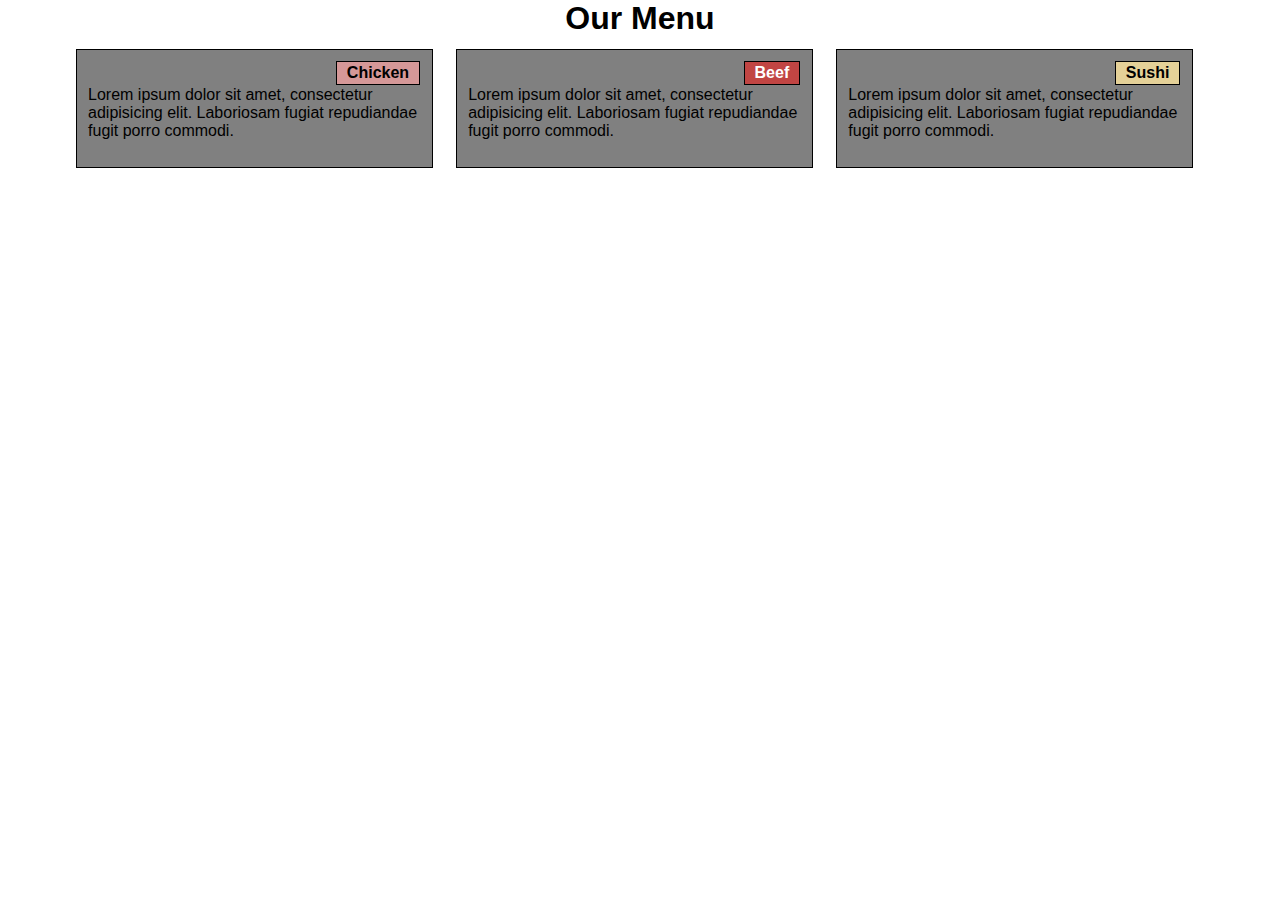
==== module2-solution/index.html @ 2af0d284 "Assn 2 - Solution" ====
<!DOCTYPE html>
<html lang="en">
    <head>
        <meta charset="UTF-8">    
        <meta name="viewport" content="width=device-width, initial-scale=1">
        <title>
            Assignment Solution for Module 2
        </title>
        <link rel="stylesheet" href="css/style.css">
    </head>
    <body>
        <h1>Our Menu</h1>
        <div class="col-lg-4 col-md-6 col-sm-12">
            <div id="div1">
                <p>Chicken</p>
            </div>
            <div>
                <p>Lorem ipsum dolor sit amet, consectetur adipisicing elit. Laboriosam fugiat repudiandae fugit porro commodi.</p>
            </div>
        </div>
        <div class="col-lg-4 col-md-6 col-sm-12">
            <div id="div2">
                <p>Beef</p>
            </div>
            <div> 
                <p>Lorem ipsum dolor sit amet, consectetur adipisicing elit. Laboriosam fugiat repudiandae fugit porro commodi.</p>
            </div>
        </div>
        <div class="col-lg-4 col-md-6 col-sm-12">
            <div id="div3">
                <p>Sushi</p>
            </div>
            <div>
                <p>Lorem ipsum dolor sit amet, consectetur adipisicing elit. Laboriosam fugiat repudiandae fugit porro commodi.</p>
            </div>
        </div>
    </body>
</html>
---- module2-solution/css/style.css ----
* {
    box-sizing: border-box;
    padding: 0;
    margin: 0;
    margin-right: auto;
    margin-left: auto;    
    font-family: Arial, Helvetica, sans-serif;
}
h1 {
    text-align: center; 
}
body {
  width: 90%;
}
div {
    margin-top: 25px;
    margin-bottom: 15px;
}
#div1 {
    float: right;
    border: 1px solid black;
    background-color: #D59898;
    font-weight: bold;
    text-align: center;
    height: fit-content;
    margin: 0px;
    padding: 2px 10px 2px 10px;
}

#div2 {
    float: right;
    border: 1px solid black;
    background-color: #C14543;
    font-weight: bold;
    text-align: center;
    height: fit-content;
    margin: 0px;
    color: white;
    padding: 2px 10px 2px 10px;
}

#div3 {
    float: right;
    border: 1px solid black;
    background-color: #E5D198;
    font-weight: bold;
    text-align: center;
    height: fit-content;
    margin: 0px;
    padding: 2px 10px 2px 10px;
}
/********** Large devices only **********/
@media (min-width: 992px) {
    .col-lg-1, .col-lg-2, .col-lg-3, .col-lg-4, .col-lg-5, .col-lg-6, .col-lg-7, .col-lg-8, .col-lg-9, .col-lg-10, .col-lg-11, .col-lg-12 {
      float: left;
      border: 1px solid black;
      background-color: grey;
      margin: 1%;
      padding: 1%;
      position: relative;
    }
    .col-lg-1 {
      width: 8.33%;
    }
    .col-lg-2 {
      width: 16.66%;
    }
    .col-lg-3 {
      width: 25%;
    }
    .col-lg-4 { 
      width: 31%;
    }
    .col-lg-5 {
      width: 41.66%;
    }
    .col-lg-6 {
      width: 50%;
    }
    .col-lg-7 {
      width: 58.33%;
    }
    .col-lg-8 {
      width: 66.66%;
    }
    .col-lg-9 {
      width: 74.99%;
    }
    .col-lg-10 {
      width: 83.33%;
    }
    .col-lg-11 {
      width: 91.66%;
    }
    .col-lg-12 {
      width: 100%;
    }
}
  
/********** Medium devices only **********/
@media (min-width: 768px) and (max-width: 991px) {
    .col-md-1, .col-md-2, .col-md-3, .col-md-4, .col-md-5, .col-md-6, .col-md-7, .col-md-8, .col-md-9, .col-md-10, .col-md-11, .col-md-12 {
      float: left;
      border: 1px solid black;
      background-color: grey;
      position: relative;
      margin: 1%;
      padding: 1%;
    }
    .col-md-1 {
      width: 8.33%;
    }
    .col-md-2 {
      width: 16.66%;
    }
    .col-md-3 {
      width: 25%;
    }
    .col-md-4 {
      width: 33.33%;
    }
    .col-md-5 {
      width: 41.66%;
    }
    .col-md-6 {
      width: 48%;
    }
    .col-md-7 {
      width: 58.33%;
    }
    .col-md-8 {
      width: 66.66%;
    }
    .col-md-9 {
      width: 74.99%;
    }
    .col-md-10 {
      width: 83.33%;
    }
    .col-md-11 {
      width: 91.66%;
    }
    .col-md-12 {
      width: 100%;
    }
}

/********** Small devices only **********/
@media (max-width: 767px) {
    .col-sm-1, .col-sm-2, .col-sm-3, .col-sm-4, .col-sm-5, .col-sm-6, .col-sm-7, .col-sm-8, .col-sm-9, .col-sm-10, .col-sm-11, .col-sm-12 {
      float: left;
      border: 1px solid black;
      background-color: grey;
      position: relative;
      margin: 1%;
      padding: 1%;
    }
    .col-sm-1 {
      width: 8.33%;
    }
    .col-sm-2 {
      width: 16.66%;
    }
    .col-sm-3 {
      width: 25%;
    }
    .col-sm-4 {
      width: 33.33%;
    }
    .col-sm-5 {
      width: 41.66%;
    }
    .col-sm-6 {
      width: 50%;
    }
    .col-sm-7 {
      width: 58.33%;
    }
    .col-sm-8 {
      width: 66.66%;
    }
    .col-sm-9 {
      width: 74.99%;
    }
    .col-sm-10 {
      width: 83.33%;
    }
    .col-sm-11 {
      width: 91.66%;
    }
    .col-sm-12 {
      width: 100%;
    }
}
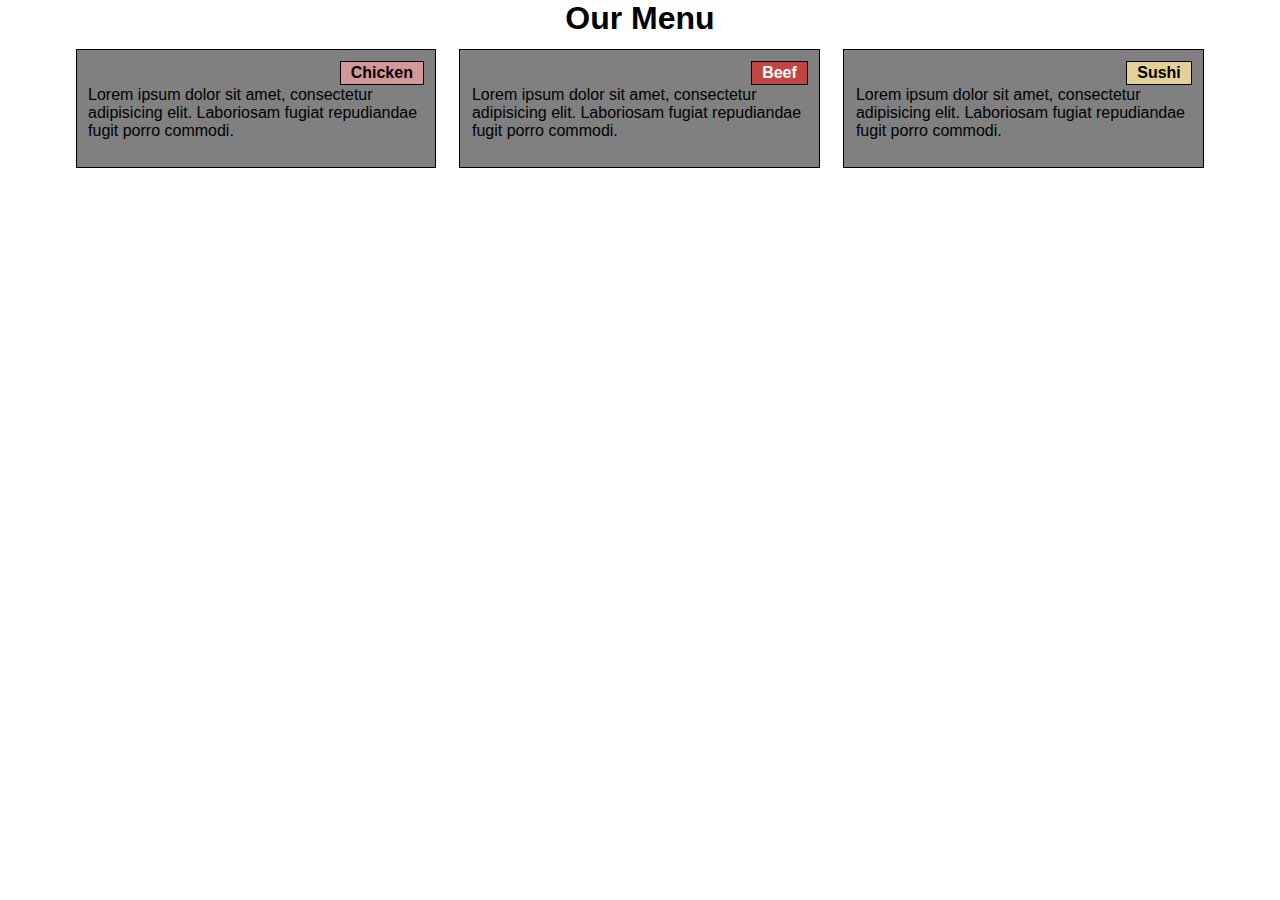
==== commit 28e44840: "Add files via upload" ====
--- a/module2-solution/index.html
+++ b/module2-solution/index.html
@@ -1,38 +1,38 @@
-<!DOCTYPE html>
-<html lang="en">
-    <head>
-        <meta charset="UTF-8">    
-        <meta name="viewport" content="width=device-width, initial-scale=1">
-        <title>
-            Assignment Solution for Module 2
-        </title>
-        <link rel="stylesheet" href="css/style.css">
-    </head>
-    <body>
-        <h1>Our Menu</h1>
-        <div class="col-lg-4 col-md-6 col-sm-12">
-            <div id="div1">
-                <p>Chicken</p>
-            </div>
-            <div>
-                <p>Lorem ipsum dolor sit amet, consectetur adipisicing elit. Laboriosam fugiat repudiandae fugit porro commodi.</p>
-            </div>
-        </div>
-        <div class="col-lg-4 col-md-6 col-sm-12">
-            <div id="div2">
-                <p>Beef</p>
-            </div>
-            <div> 
-                <p>Lorem ipsum dolor sit amet, consectetur adipisicing elit. Laboriosam fugiat repudiandae fugit porro commodi.</p>
-            </div>
-        </div>
-        <div class="col-lg-4 col-md-6 col-sm-12">
-            <div id="div3">
-                <p>Sushi</p>
-            </div>
-            <div>
-                <p>Lorem ipsum dolor sit amet, consectetur adipisicing elit. Laboriosam fugiat repudiandae fugit porro commodi.</p>
-            </div>
-        </div>
-    </body>
+<!DOCTYPE html>
+<html lang="en">
+    <head>
+        <meta charset="UTF-8">    
+        <meta name="viewport" content="width=device-width, initial-scale=1">
+        <title>
+            Assignment Solution for Module 2
+        </title>
+        <link rel="stylesheet" href="css/style.css">
+    </head>
+    <body>
+        <h1>Our Menu</h1>
+        <div class="col-lg-4 col-md-6 col-sm-12">
+            <div id="div1">
+                <p>Chicken</p>
+            </div>
+            <div>
+                <p>Lorem ipsum dolor sit amet, consectetur adipisicing elit. Laboriosam fugiat repudiandae fugit porro commodi.</p>
+            </div>
+        </div>
+        <div class="col-lg-4 col-md-6 col-sm-12">
+            <div id="div2">
+                <p>Beef</p>
+            </div>
+            <div> 
+                <p>Lorem ipsum dolor sit amet, consectetur adipisicing elit. Laboriosam fugiat repudiandae fugit porro commodi.</p>
+            </div>
+        </div>
+        <div class="col-lg-4 col-md-6 col-sm-12">
+            <div id="div3">
+                <p>Sushi</p>
+            </div>
+            <div>
+                <p>Lorem ipsum dolor sit amet, consectetur adipisicing elit. Laboriosam fugiat repudiandae fugit porro commodi.</p>
+            </div>
+        </div>
+    </body>
 </html>--- a/module2-solution/css/style.css
+++ b/module2-solution/css/style.css
@@ -1,194 +1,80 @@
-* {
-    box-sizing: border-box;
-    padding: 0;
-    margin: 0;
-    margin-right: auto;
-    margin-left: auto;    
-    font-family: Arial, Helvetica, sans-serif;
-}
-h1 {
-    text-align: center; 
-}
-body {
-  width: 90%;
-}
-div {
-    margin-top: 25px;
-    margin-bottom: 15px;
-}
-#div1 {
-    float: right;
-    border: 1px solid black;
-    background-color: #D59898;
-    font-weight: bold;
-    text-align: center;
-    height: fit-content;
-    margin: 0px;
-    padding: 2px 10px 2px 10px;
-}
-
-#div2 {
-    float: right;
-    border: 1px solid black;
-    background-color: #C14543;
-    font-weight: bold;
-    text-align: center;
-    height: fit-content;
-    margin: 0px;
-    color: white;
-    padding: 2px 10px 2px 10px;
-}
-
-#div3 {
-    float: right;
-    border: 1px solid black;
-    background-color: #E5D198;
-    font-weight: bold;
-    text-align: center;
-    height: fit-content;
-    margin: 0px;
-    padding: 2px 10px 2px 10px;
-}
-/********** Large devices only **********/
-@media (min-width: 992px) {
-    .col-lg-1, .col-lg-2, .col-lg-3, .col-lg-4, .col-lg-5, .col-lg-6, .col-lg-7, .col-lg-8, .col-lg-9, .col-lg-10, .col-lg-11, .col-lg-12 {
-      float: left;
-      border: 1px solid black;
-      background-color: grey;
-      margin: 1%;
-      padding: 1%;
-      position: relative;
-    }
-    .col-lg-1 {
-      width: 8.33%;
-    }
-    .col-lg-2 {
-      width: 16.66%;
-    }
-    .col-lg-3 {
-      width: 25%;
-    }
-    .col-lg-4 { 
-      width: 31%;
-    }
-    .col-lg-5 {
-      width: 41.66%;
-    }
-    .col-lg-6 {
-      width: 50%;
-    }
-    .col-lg-7 {
-      width: 58.33%;
-    }
-    .col-lg-8 {
-      width: 66.66%;
-    }
-    .col-lg-9 {
-      width: 74.99%;
-    }
-    .col-lg-10 {
-      width: 83.33%;
-    }
-    .col-lg-11 {
-      width: 91.66%;
-    }
-    .col-lg-12 {
-      width: 100%;
-    }
-}
-  
-/********** Medium devices only **********/
-@media (min-width: 768px) and (max-width: 991px) {
-    .col-md-1, .col-md-2, .col-md-3, .col-md-4, .col-md-5, .col-md-6, .col-md-7, .col-md-8, .col-md-9, .col-md-10, .col-md-11, .col-md-12 {
-      float: left;
-      border: 1px solid black;
-      background-color: grey;
-      position: relative;
-      margin: 1%;
-      padding: 1%;
-    }
-    .col-md-1 {
-      width: 8.33%;
-    }
-    .col-md-2 {
-      width: 16.66%;
-    }
-    .col-md-3 {
-      width: 25%;
-    }
-    .col-md-4 {
-      width: 33.33%;
-    }
-    .col-md-5 {
-      width: 41.66%;
-    }
-    .col-md-6 {
-      width: 48%;
-    }
-    .col-md-7 {
-      width: 58.33%;
-    }
-    .col-md-8 {
-      width: 66.66%;
-    }
-    .col-md-9 {
-      width: 74.99%;
-    }
-    .col-md-10 {
-      width: 83.33%;
-    }
-    .col-md-11 {
-      width: 91.66%;
-    }
-    .col-md-12 {
-      width: 100%;
-    }
-}
-
-/********** Small devices only **********/
-@media (max-width: 767px) {
-    .col-sm-1, .col-sm-2, .col-sm-3, .col-sm-4, .col-sm-5, .col-sm-6, .col-sm-7, .col-sm-8, .col-sm-9, .col-sm-10, .col-sm-11, .col-sm-12 {
-      float: left;
-      border: 1px solid black;
-      background-color: grey;
-      position: relative;
-      margin: 1%;
-      padding: 1%;
-    }
-    .col-sm-1 {
-      width: 8.33%;
-    }
-    .col-sm-2 {
-      width: 16.66%;
-    }
-    .col-sm-3 {
-      width: 25%;
-    }
-    .col-sm-4 {
-      width: 33.33%;
-    }
-    .col-sm-5 {
-      width: 41.66%;
-    }
-    .col-sm-6 {
-      width: 50%;
-    }
-    .col-sm-7 {
-      width: 58.33%;
-    }
-    .col-sm-8 {
-      width: 66.66%;
-    }
-    .col-sm-9 {
-      width: 74.99%;
-    }
-    .col-sm-10 {
-      width: 83.33%;
-    }
-    .col-sm-11 {
-      width: 91.66%;
-    }
-    .col-sm-12 {
-      width: 100%;
-    }
+* {
+    box-sizing: border-box;
+    padding: 0;
+    margin: 0;
+    margin-right: auto;
+    margin-left: auto;    
+    font-family: Arial, Helvetica, sans-serif;
+}
+h1 {
+    text-align: center; 
+}
+body {
+  width: 90%;
+}
+div {
+    margin-top: 25px;
+    margin-bottom: 15px;
+}
+#div1 {
+    float: right;
+    border: 1px solid black;
+    background-color: #D59898;
+    font-weight: bold;
+    text-align: center;
+    height: fit-content;
+    margin: 0px;
+    padding: 2px 10px 2px 10px;
+}
+
+#div2 {
+    float: right;
+    border: 1px solid black;
+    background-color: #C14543;
+    font-weight: bold;
+    text-align: center;
+    height: fit-content;
+    margin: 0px;
+    color: white;
+    padding: 2px 10px 2px 10px;
+}
+
+#div3 {
+    float: right;
+    border: 1px solid black;
+    background-color: #E5D198;
+    font-weight: bold;
+    text-align: center;
+    height: fit-content;
+    margin: 0px;
+    padding: 2px 10px 2px 10px;
+}
+
+.col-lg-4, .col-md-6, .col-sm-12 {
+  background-color: grey;
+  float: left;
+  border: 1px solid black;
+  margin: 1%;
+  padding: 1%;
+  position: relative;
+}
+
+
+
+@media (min-width: 992px) {
+.col-lg-4 {
+  width: 31.33%;
+}
+}
+
+@media (min-width: 768px) and (max-width: 991px) { 
+.col-md-6 {
+  width: 48%;
+}
+}
+
+@media (max-width: 767px) {
+  .col-sm-12 {
+    width: 98%;
+  }
 }